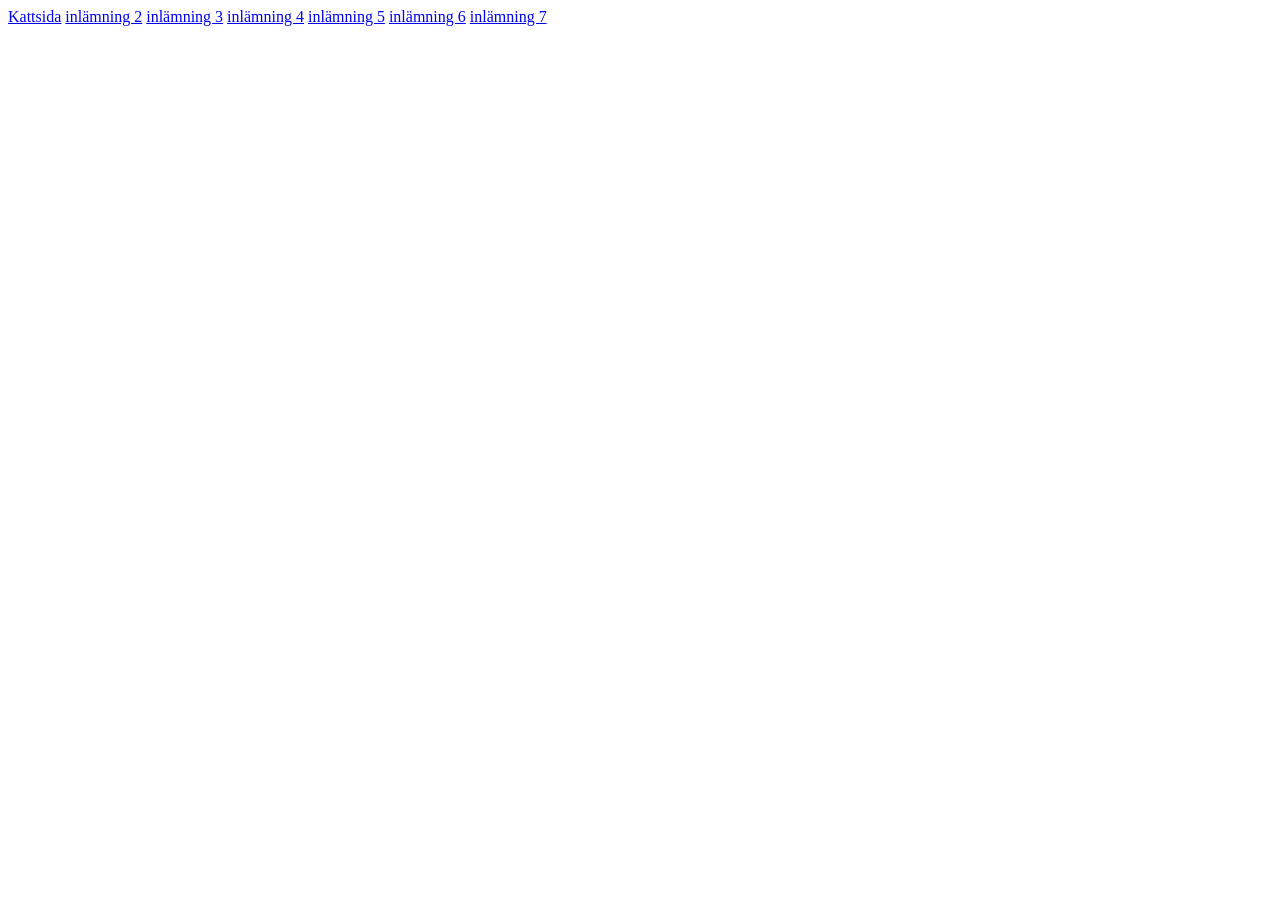
==== index.html @ cbf35cbb "Laddar upp kattsida för inlämning" ====
<!DOCTYPE html>
<html lang="en">
<head>
    <meta charset="UTF-8">
    <meta name="viewport" content="width=device-width, initial-scale=1.0">
    <title>Document</title>
</head>
<body>
   
    <a href="kattsida/wh.html">Kattsida</a>
    <a href="#">inlämning 2</a>
    <a href="#">inlämning 3</a>
    <a href="#">inlämning 4</a>
    <a href="#">inlämning 5</a>
    <a href="#">inlämning 6</a>
    <a href="#">inlämning 7</a>
    



</body>
</html>
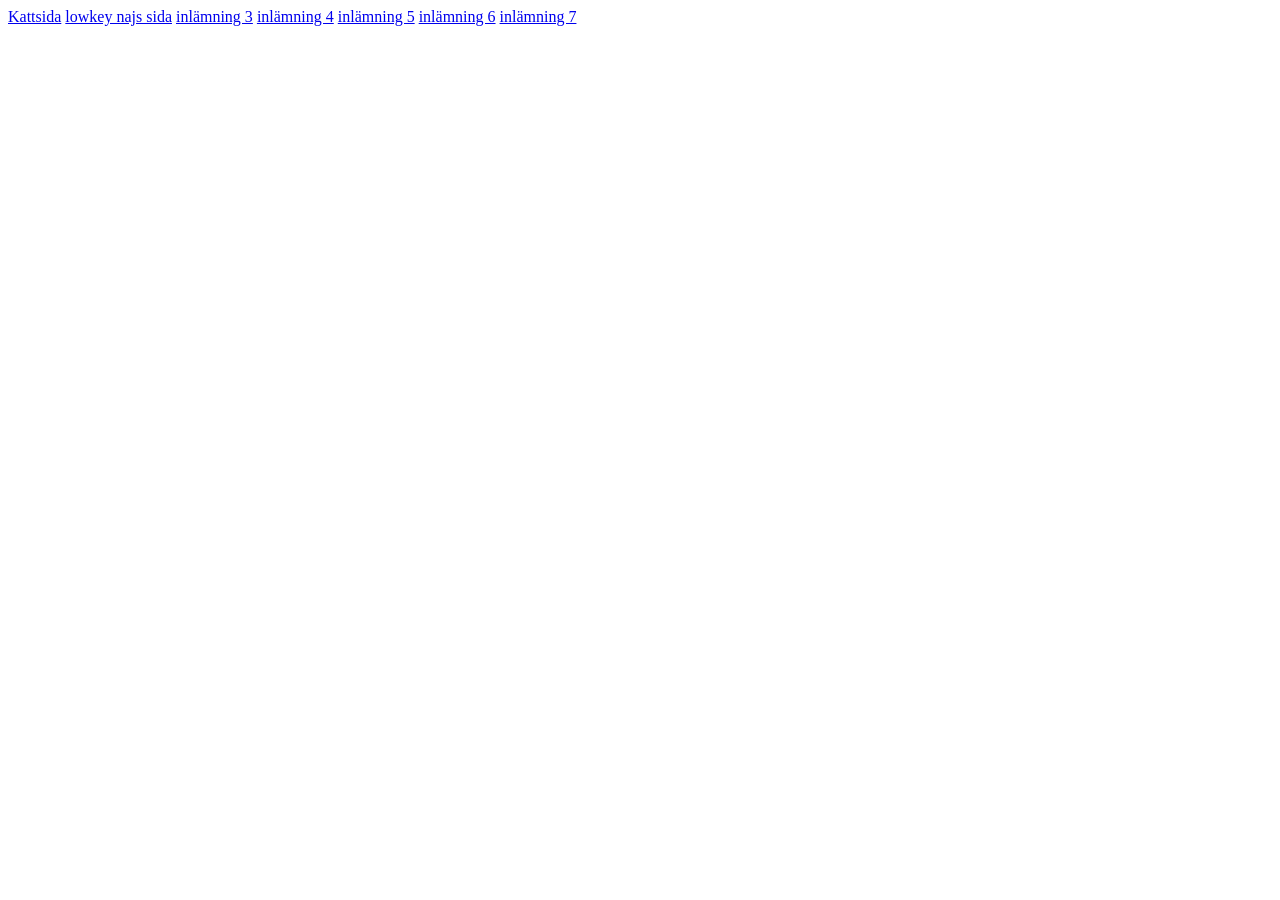
==== commit 06786696: "Lowkey najs sida" ====
--- a/index.html
+++ b/index.html
@@ -8,7 +8,7 @@
 <body>
    
     <a href="kattsida/wh.html">Kattsida</a>
-    <a href="#">inlämning 2</a>
+    <a href="05. CSS till sida/index.html">lowkey najs sida</a>
     <a href="#">inlämning 3</a>
     <a href="#">inlämning 4</a>
     <a href="#">inlämning 5</a>
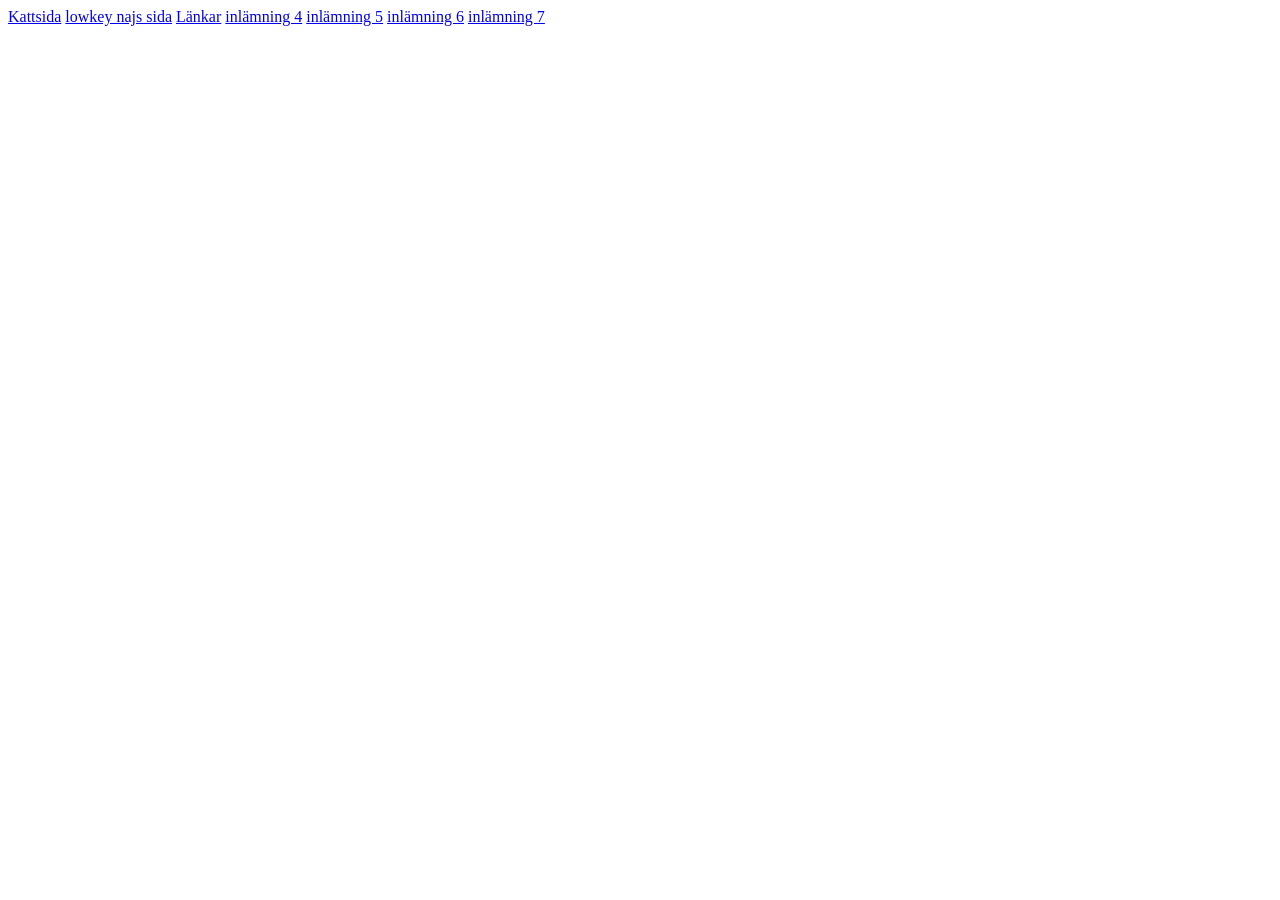
==== commit 6f05571e: "asd" ====
--- a/index.html
+++ b/index.html
@@ -9,7 +9,7 @@
    
     <a href="kattsida/wh.html">Kattsida</a>
     <a href="05. CSS till sida/index.html">lowkey najs sida</a>
-    <a href="#">inlämning 3</a>
+    <a href="L/1.html">Länkar</a>
     <a href="#">inlämning 4</a>
     <a href="#">inlämning 5</a>
     <a href="#">inlämning 6</a>
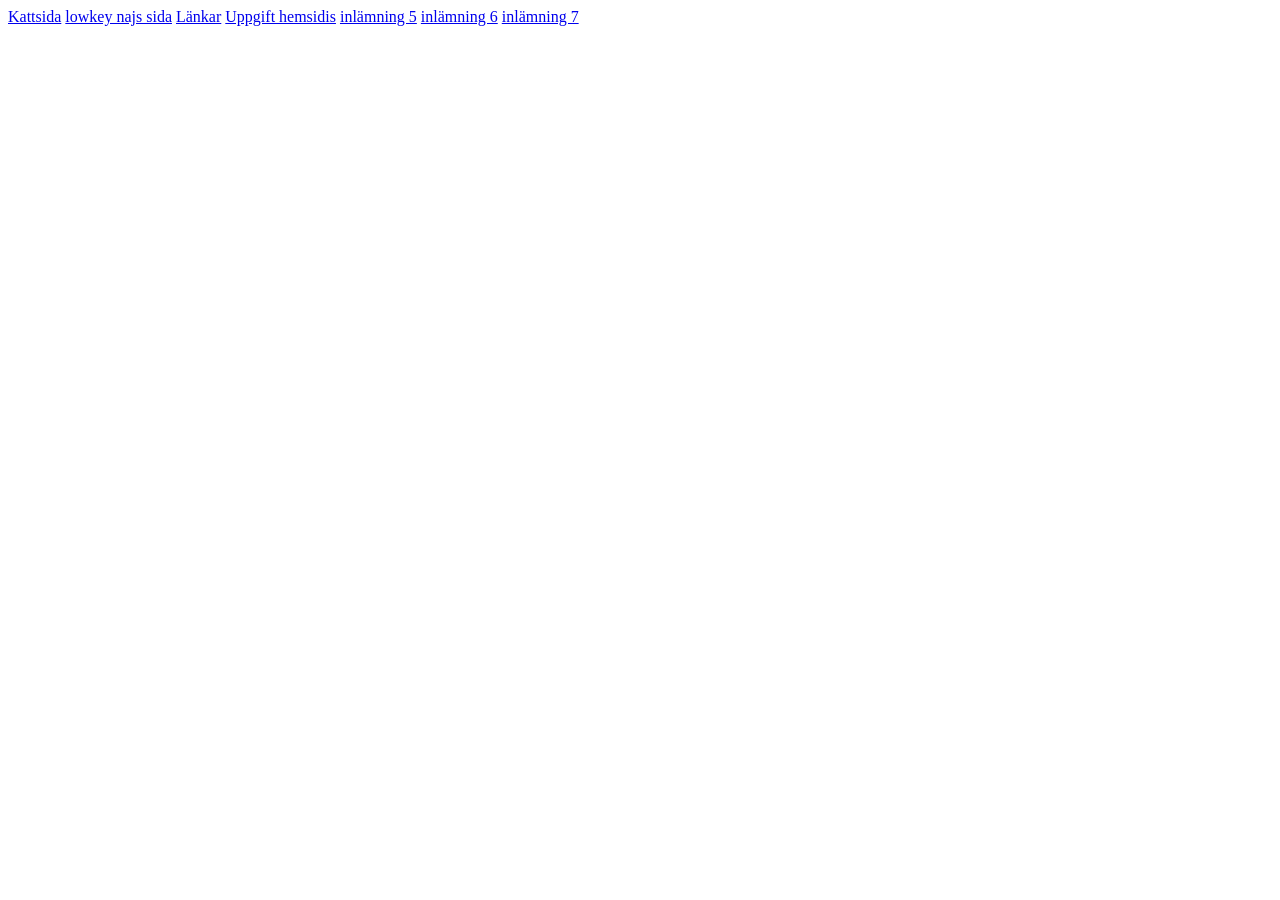
==== commit 98abbf14: "Hemsida" ====
--- a/index.html
+++ b/index.html
@@ -10,7 +10,7 @@
     <a href="kattsida/wh.html">Kattsida</a>
     <a href="05. CSS till sida/index.html">lowkey najs sida</a>
     <a href="L/1.html">Länkar</a>
-    <a href="#">inlämning 4</a>
+    <a href="uppgift hemsida/index.html">Uppgift hemsidis</a>
     <a href="#">inlämning 5</a>
     <a href="#">inlämning 6</a>
     <a href="#">inlämning 7</a>
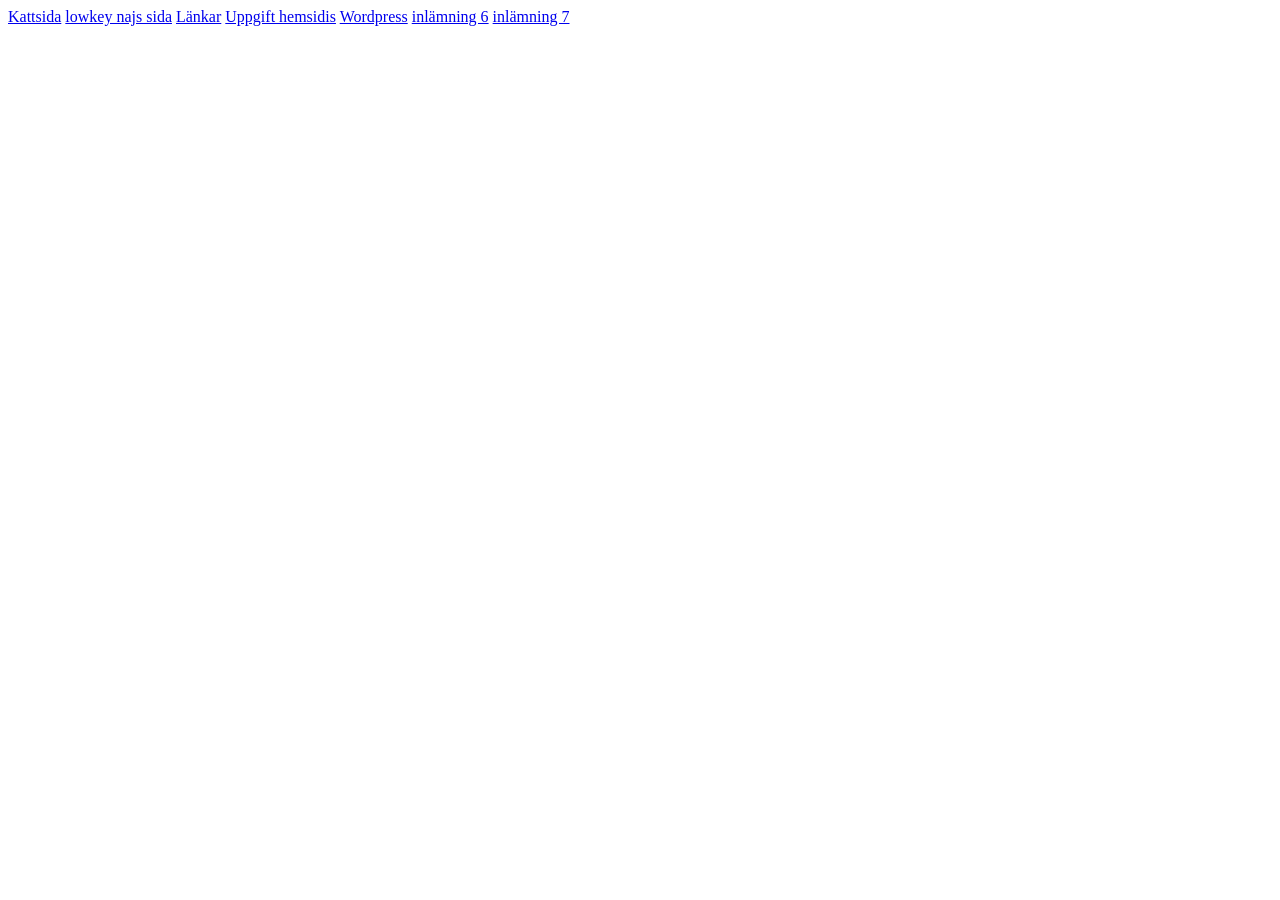
==== commit 6cd433ff: "wrodpressi" ====
--- a/index.html
+++ b/index.html
@@ -11,7 +11,7 @@
     <a href="05. CSS till sida/index.html">lowkey najs sida</a>
     <a href="L/1.html">Länkar</a>
     <a href="uppgift hemsida/index.html">Uppgift hemsidis</a>
-    <a href="#">inlämning 5</a>
+    <a href="https://ee2332.wordpress.com/2026/01/13/hej-sverige/">Wordpress</a>
     <a href="#">inlämning 6</a>
     <a href="#">inlämning 7</a>
     
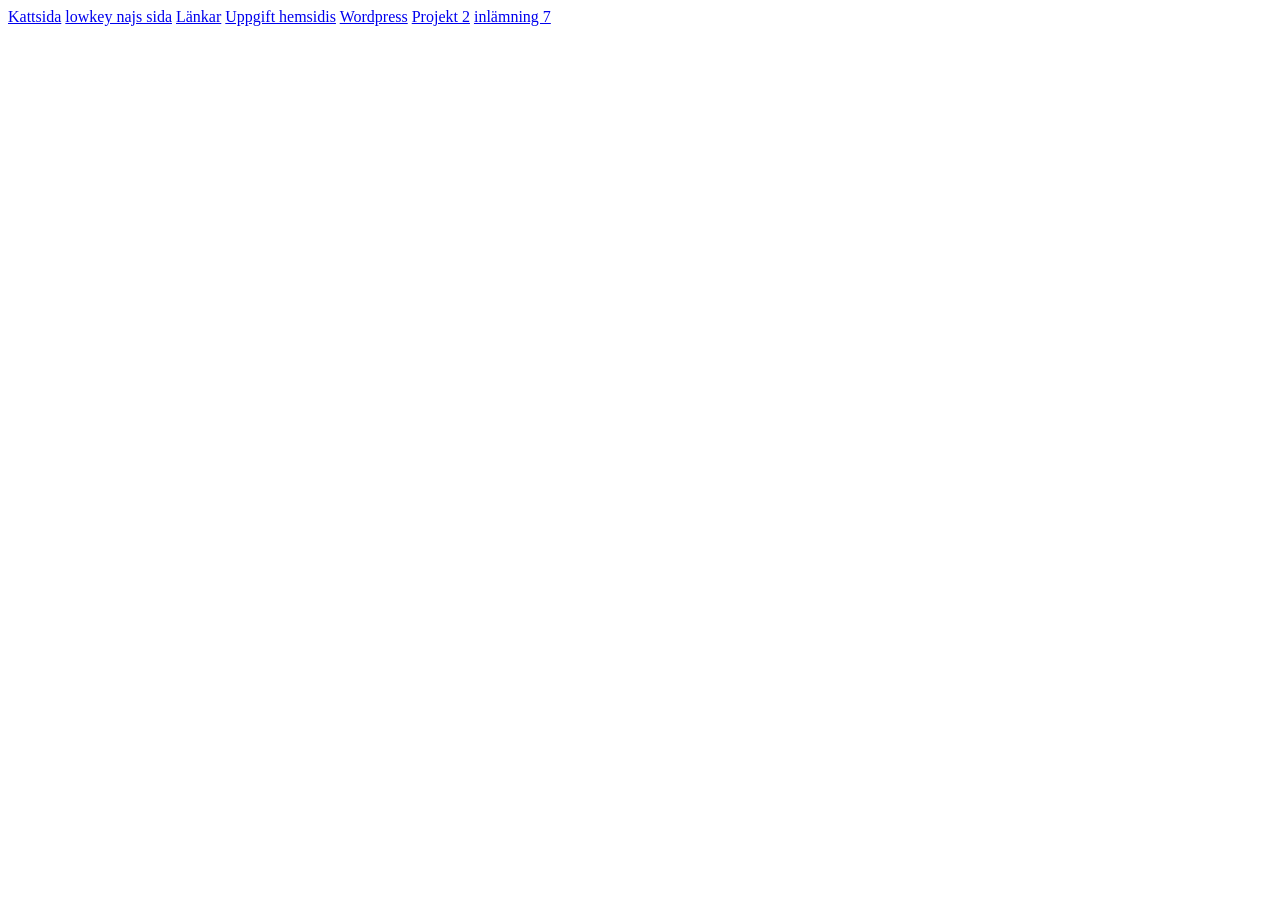
==== commit ca665bca: "YEYEYE" ====
--- a/index.html
+++ b/index.html
@@ -12,7 +12,7 @@
     <a href="L/1.html">Länkar</a>
     <a href="uppgift hemsida/index.html">Uppgift hemsidis</a>
     <a href="https://ee2332.wordpress.com/2026/01/13/hej-sverige/">Wordpress</a>
-    <a href="#">inlämning 6</a>
+    <a href="projekt 2/projekt2.html">Projekt 2</a>
     <a href="#">inlämning 7</a>
     
 
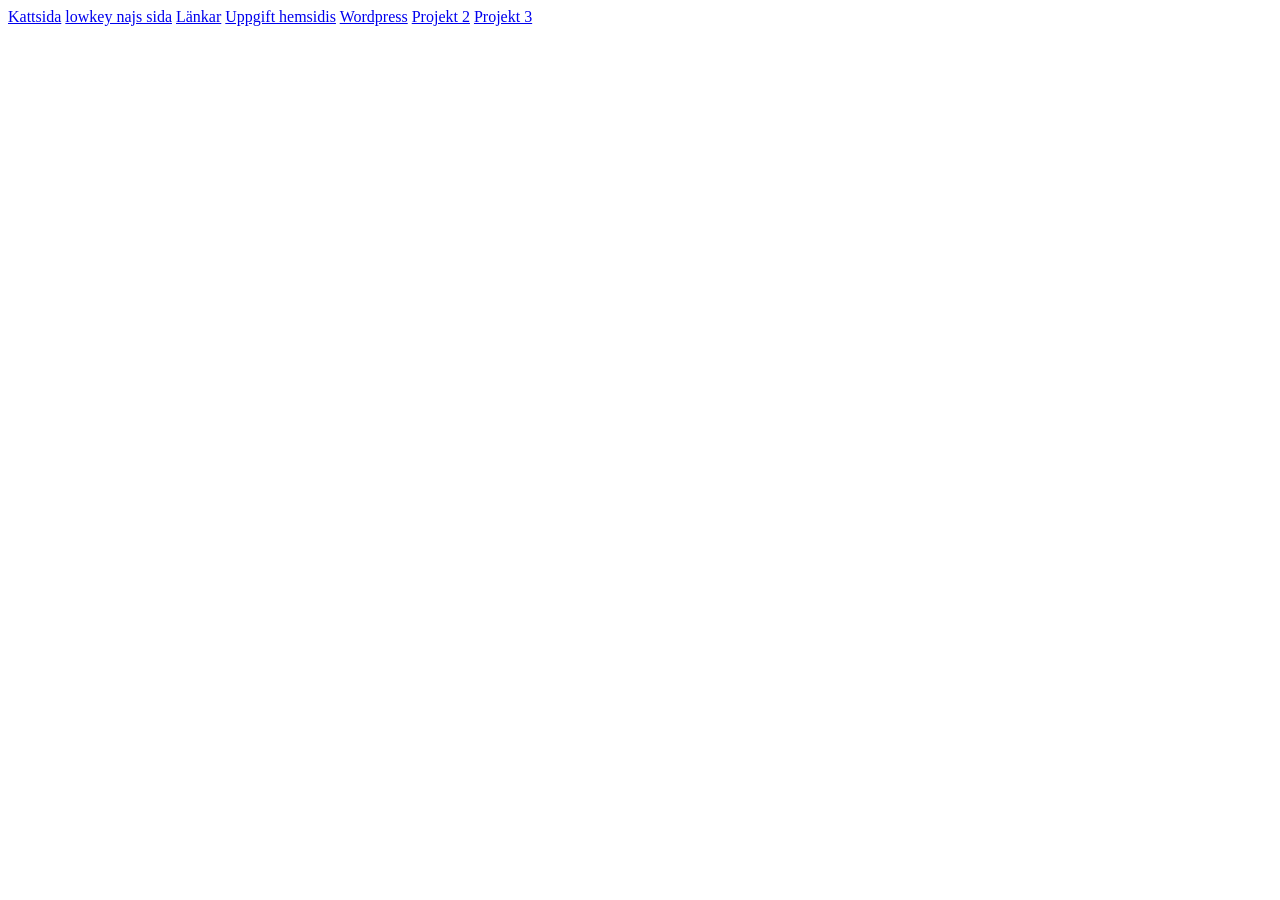
==== commit bee1f6c6: "Skapat nav/börjat på header. - skrev in nav med classen nav-container. - La in titeln artiser - skap" ====
--- a/index.html
+++ b/index.html
@@ -13,7 +13,7 @@
     <a href="uppgift hemsida/index.html">Uppgift hemsidis</a>
     <a href="https://ee2332.wordpress.com/2026/01/13/hej-sverige/">Wordpress</a>
     <a href="projekt 2/projekt2.html">Projekt 2</a>
-    <a href="#">inlämning 7</a>
+    <a href="projekt3/projekt3.html">Projekt 3</a>
     
 
 
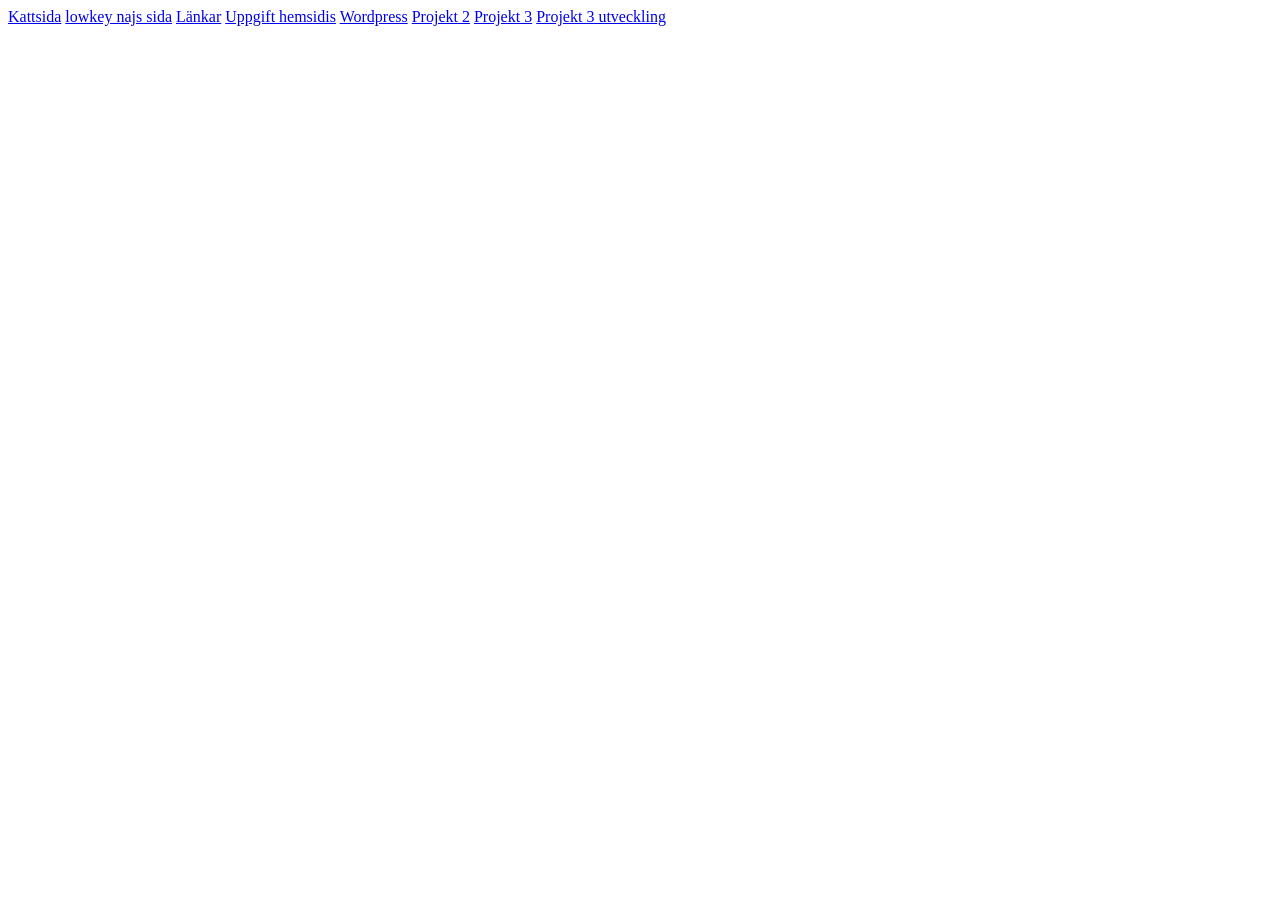
==== commit 029f3f7a: "projekt3 utvecjling lagt in en bild. Ska byta ut bilderna och göra upphovsrättsanalys på dem" ====
--- a/index.html
+++ b/index.html
@@ -14,6 +14,8 @@
     <a href="https://ee2332.wordpress.com/2026/01/13/hej-sverige/">Wordpress</a>
     <a href="projekt 2/projekt2.html">Projekt 2</a>
     <a href="projekt3/projekt3.html">Projekt 3</a>
+        <a href="projekt3utv/projekt3utv.html">Projekt 3 utveckling</a>
+
     
 
 
